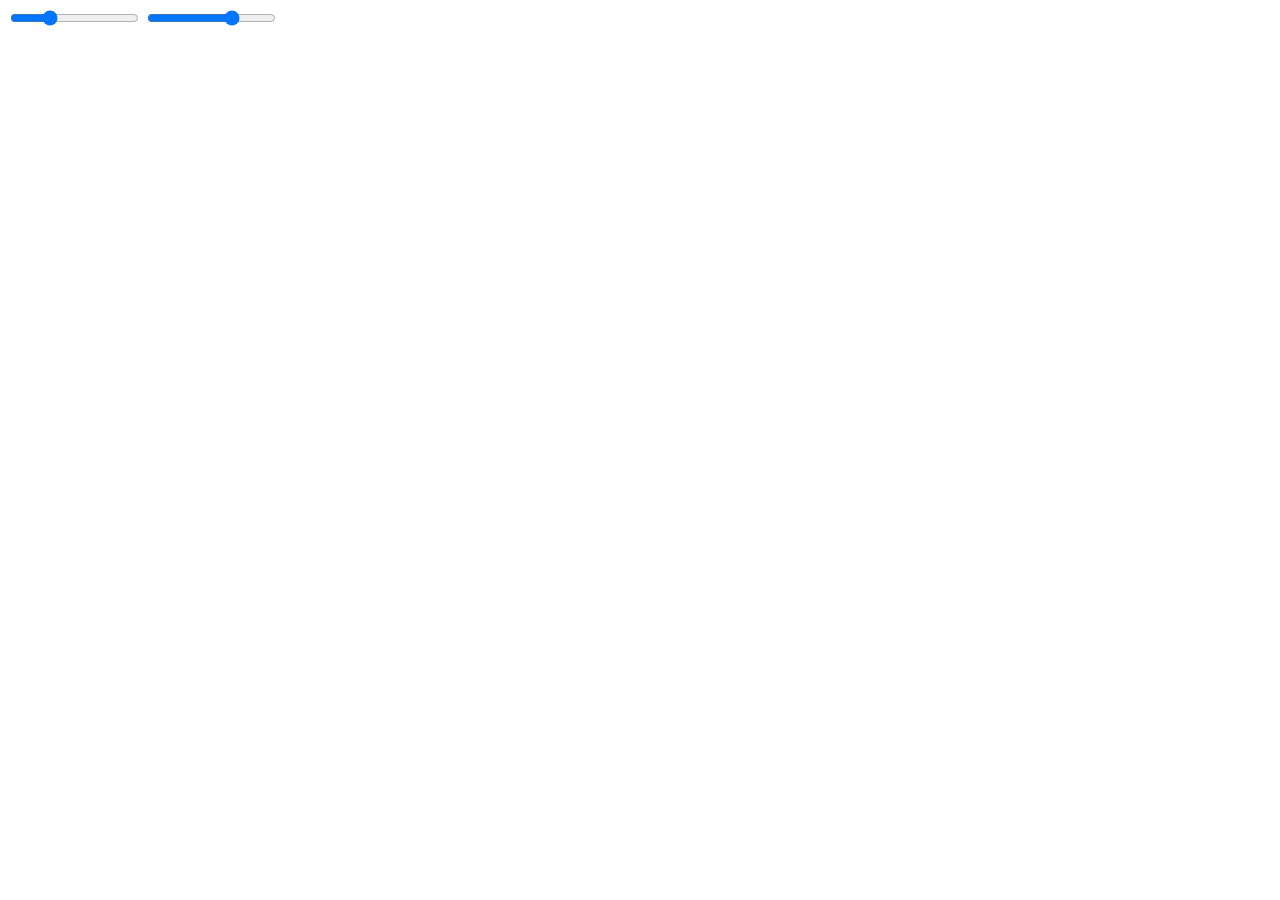
==== Fader_Test/templates/index.html @ 383b55aa "Add files via upload" ====
<!DOCTYPE html>
<html>
<head>
    <title>Fader Test</title>
    <link rel="stylesheet" type="text/css" href="{{ url_for('static', filename='styles.css') }}">
	<script>
	  function updateSliderValues(response) {
		// Assuming the response is a dictionary with keys 'DIR2>TBU8' containing the 'i4' value
		var value = response['DIR2>TBU8'];

		// Check if the 'i4' value is a valid number
		if (!isNaN(parseFloat(value))) {
		  // Update the value of the fader_1 input slider
		  document.getElementById('fader_1').value = parseFloat(value);
		} else {
		  console.error('Invalid value received from the server:', value);
		}
	  }

	  function get_crosspoint_statuses() {
		var xhr = new XMLHttpRequest();
		xhr.open('POST', '/get_crosspoint_statuses');
		xhr.send();

		xhr.onload = function() {
		  if (xhr.status === 200) {
			// Parse the JSON response from the server
			var response = JSON.parse(xhr.responseText);

			// Update the slider values
			updateSliderValues(response);
		  } else {
			alert('Request failed. Status: ' + xhr.status);
		  }
		};
	  }

	  // Call get_crosspoint_statuses to initially set the value
	  get_crosspoint_statuses();

	  // You can also set an interval to update the value periodically if needed
	  setInterval(get_crosspoint_statuses, 2000);
	</script>
</head>

<body>

<div class"mixer">
	<div class="audio-fader">
		<input id="fader_1" type="range" class="fader" min="180" max="250" value="200" step="any" orient="vertical">
		<input id="fader_2" type="range" class="fader" min="-27" max="12.5" value="0" step="any" orient="vertical">
	</div>
</div>


<script src="https://code.jquery.com/jquery-3.6.0.min.js"></script>
<script>


</script>
</body>
</html>
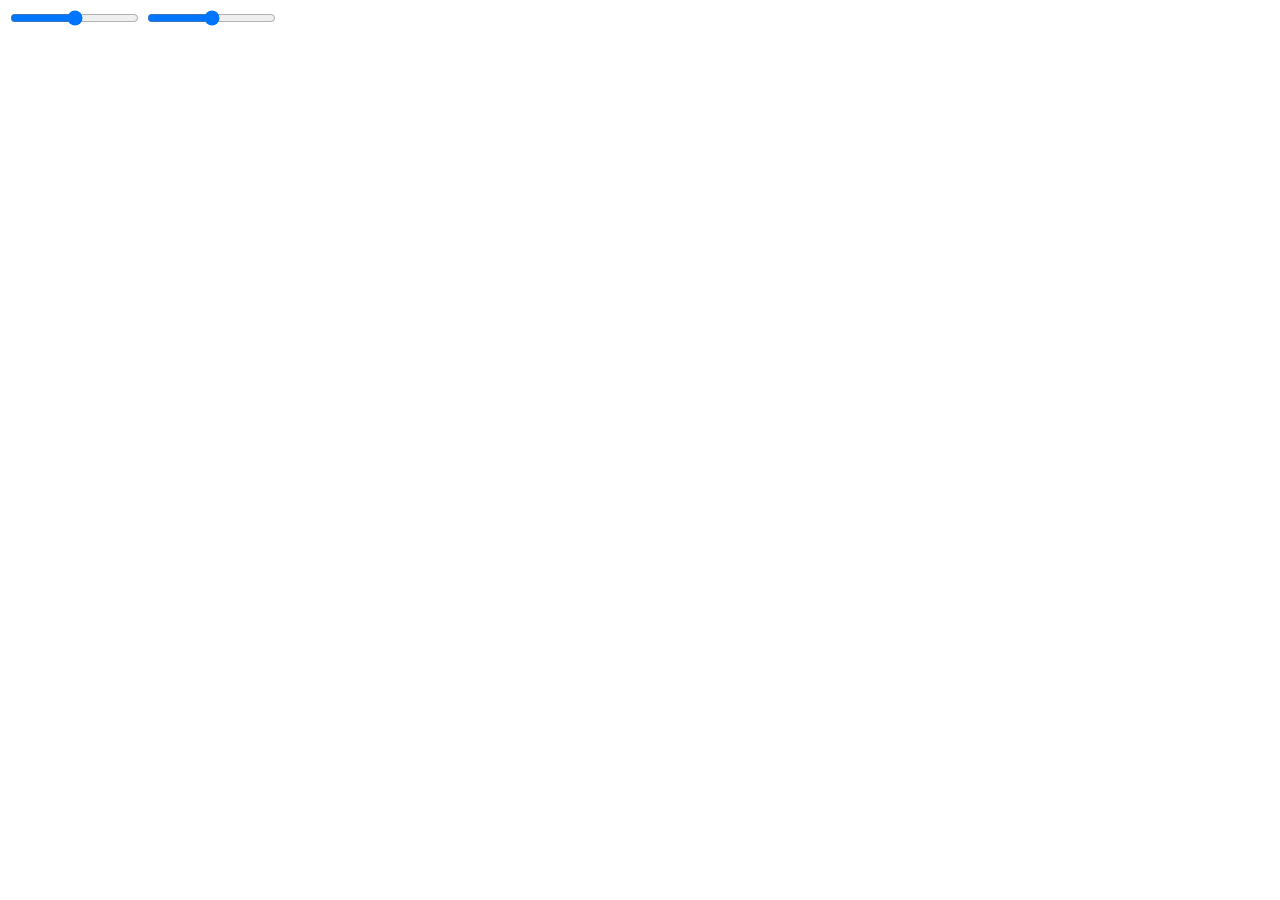
==== commit 963c11da: "Update index.html" ====
--- a/Fader_Test/templates/index.html
+++ b/Fader_Test/templates/index.html
@@ -45,10 +45,10 @@
 
 <body>
 
-<div class"mixer">
+<div class="mixer">
 	<div class="audio-fader">
-		<input id="fader_1" type="range" class="fader" min="180" max="250" value="200" step="any" orient="vertical">
-		<input id="fader_2" type="range" class="fader" min="-27" max="12.5" value="0" step="any" orient="vertical">
+		<input id="fader_1" type="range" class="fader" min="170" max="250" value="" step="any" orient="vertical">
+		<input id="fader_2" type="range" class="fader" min="-27" max="12.5" value="" step="any" orient="vertical">
 	</div>
 </div>
 
@@ -56,6 +56,143 @@
 <script src="https://code.jquery.com/jquery-3.6.0.min.js"></script>
 <script>
 
+  // Add event listener to the fader_1 input slider
+  document.getElementById("fader_1").addEventListener("input", function() {
+    var value = parseFloat(this.value);
+    if (!isNaN(value)) {
+      // Trigger the appropriate function based on the slider value
+      if (value === 0) {
+        fader_1_mute();
+      } else if (value <= 170) {
+        fader_1_27();
+      } else if (value > 170 && value <= 190) {
+        fader_1_20();
+      } else if (value > 190 && value <= 200) {
+        fader_1_12();
+      } else if (value > 200 && value <= 220) {
+        fader_1_6();
+      } else if (value > 220 && value <= 230) {
+        fader_1_0();
+      } else if (value > 230 && value <= 240) {
+        fader_1_5();
+      } else if (value > 240 && value <= 250) {
+        fader_1_13();
+      }
+    }
+  });
+
+  function fader_1_mute() {
+	var xhr = new XMLHttpRequest();
+	xhr.open('POST', '/fader_1_mute');
+	xhr.send();
+
+	xhr.onload = function() {
+	  if (xhr.status === 200) {
+		document.getElementById("response").innerHTML = xhr.responseText;
+	  } else {
+		alert('Request failed. Status: ' + xhr.status);
+	  }
+	};
+  }
+
+  function fader_1_27() {
+	var xhr = new XMLHttpRequest();
+	xhr.open('POST', '/fader_1_-27');
+	xhr.send();
+
+	xhr.onload = function() {
+	  if (xhr.status === 200) {
+		document.getElementById("response").innerHTML = xhr.responseText;
+	  } else {
+		alert('Request failed. Status: ' + xhr.status);
+	  }
+	};
+  }
+  
+  function fader_1_20() {
+	var xhr = new XMLHttpRequest();
+	xhr.open('POST', '/fader_1_-20');
+	xhr.send();
+
+	xhr.onload = function() {
+	  if (xhr.status === 200) {
+		document.getElementById("response").innerHTML = xhr.responseText;
+	  } else {
+		alert('Request failed. Status: ' + xhr.status);
+	  }
+	};
+  }
+  
+  function fader_1_12() {
+	var xhr = new XMLHttpRequest();
+	xhr.open('POST', '/fader_1_-12');
+	xhr.send();
+
+	xhr.onload = function() {
+	  if (xhr.status === 200) {
+		document.getElementById("response").innerHTML = xhr.responseText;
+	  } else {
+		alert('Request failed. Status: ' + xhr.status);
+	  }
+	};
+  }
+  
+  function fader_1_6() {
+	var xhr = new XMLHttpRequest();
+	xhr.open('POST', '/fader_1_-6');
+	xhr.send();
+
+	xhr.onload = function() {
+	  if (xhr.status === 200) {
+		document.getElementById("response").innerHTML = xhr.responseText;
+	  } else {
+		alert('Request failed. Status: ' + xhr.status);
+	  }
+	};
+  }
+
+  function fader_1_0() {
+	var xhr = new XMLHttpRequest();
+	xhr.open('POST', '/fader_1_0');
+	xhr.send();
+
+	xhr.onload = function() {
+	  if (xhr.status === 200) {
+		document.getElementById("response").innerHTML = xhr.responseText;
+	  } else {
+		alert('Request failed. Status: ' + xhr.status);
+	  }
+	};
+  }
+
+  function fader_1_5() {
+	var xhr = new XMLHttpRequest();
+	xhr.open('POST', '/fader_1_+5');
+	xhr.send();
+
+	xhr.onload = function() {
+	  if (xhr.status === 200) {
+		document.getElementById("response").innerHTML = xhr.responseText;
+	  } else {
+		alert('Request failed. Status: ' + xhr.status);
+	  }
+	};
+  }
+
+  function fader_1_13() {
+	var xhr = new XMLHttpRequest();
+	xhr.open('POST', '/fader_1_+13');
+	xhr.send();
+
+	xhr.onload = function() {
+	  if (xhr.status === 200) {
+		document.getElementById("response").innerHTML = xhr.responseText;
+	  } else {
+		alert('Request failed. Status: ' + xhr.status);
+	  }
+	};
+  }
+
 
 </script>
 </body>
